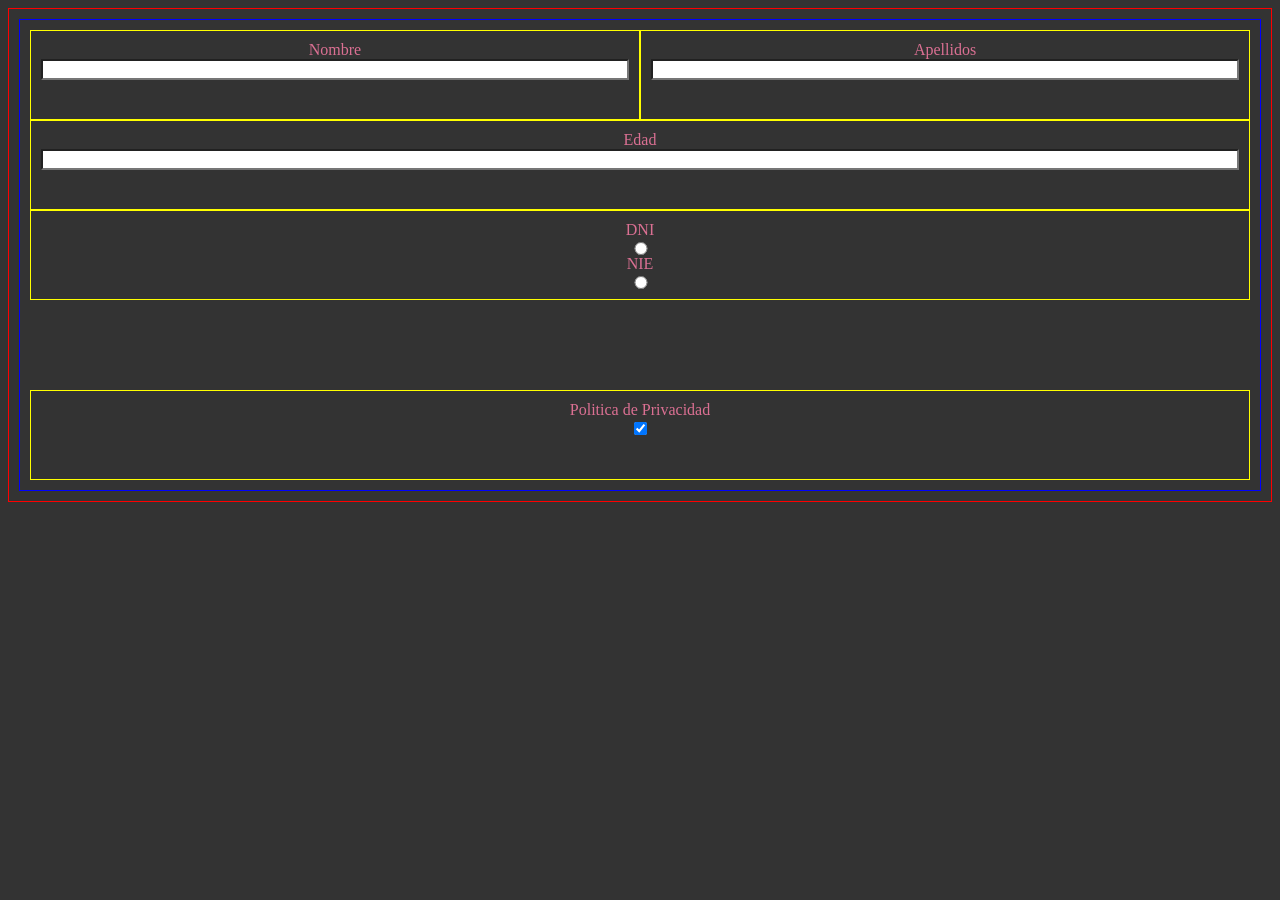
==== Checkbox/index.html @ 37c867ca "Add form structure and JavaScript functionality for user input handling" ====
<!DOCTYPE html>
<html lang="en">

<head>
    <meta charset="UTF-8">
    <meta name="viewport" content="width=device-width, initial-scale=1.0">
    <link rel="stylesheet" href="style.css">
    <title>Document</title>
</head>

<body>
    <form class="miFormulario" id="miFormulario">
        <div class="contenedorInputs">


            <div class="inputs nombre">
                <label for="nombre">Nombre</label>
                <input type="text" name="nombre" id="nombre">
            </div>
            <div class="inputs apellidos">
                <label for="apellidos">Apellidos</label>
                <input type="text" name="apellidos" id="apellidos">
            </div>
            <div class="inputs edad">
                <label for="edad">Edad</label>
                <input type="text" name="edad" id="edad">
            </div>

            <div class="inputs opcion">
                <label for="radioDni">DNI</label>
                <input type="radio" value="dni" name="documento" id="radioDni">
                <label for="radioNie">NIE</label>
                <input type="radio" value="nie" name="documento" id="radioNie">
            </div>

            <div class="dninie">

                <div class="inputs dni" id="contenedorDni">
                    <label for="dni">DNI</label>
                    <input type="text" name="dni" id="dni">
                </div>
                <div class="inputs nie" id="contenedorNie">
                    <label for="nie">NIE</label>
                    <input type="text" name="nie" id="nie">
                </div>


            </div>

            <div class="inputs politica">
                <label for="politica">Politica de Privacidad</label>
                <input checked="checked" type="checkbox" value="1">
            </div>


        </div>
    </form>



    <!-- From Uiverse.io by TechByElijah -->



    <script src="script.js"></script>
</body>

</html>
---- Checkbox/style.css ----
html {
    background: #333;
}

.miFormulario {
    border: solid 1px red;
    padding: 10px;
}

.contenedorInputs {
    border: solid 1px blue;
    padding: 10px;
    display: grid;
    grid-template-columns: 1fr 1fr;
    grid-template-rows: 1fr 1fr 1fr 1fr 1fr;
    grid-template-areas: "nombre apellidos" "edad edad" "opcion opcion" " dninie dninie" "politica politica";
    color: palevioletred;

}

.dninie {
    display: grid;
    grid-area: dninie;
}

.opcion {
    display: grid;
    grid-area: opcion;
}

.nombre {
    display: grid;
    grid-area: nombre;
}

/*
.nie {
    display: grid;
    grid-area: nie;
}

.dni {
    display: grid;

    grid-area: dni;
}
    */

.apellidos {

    display: grid;

    grid-area: apellidos;
}

.edad {
    display: grid;

    grid-area: edad;
}

.politica {
    display: grid;

    grid-area: politica;
}

.inputs {
    border: solid 1px yellow;
    padding: 10px;
    display: flex;
    flex-direction: column;

    input {
        background: white;
    }

    label {
        text-align: center;
    }
}
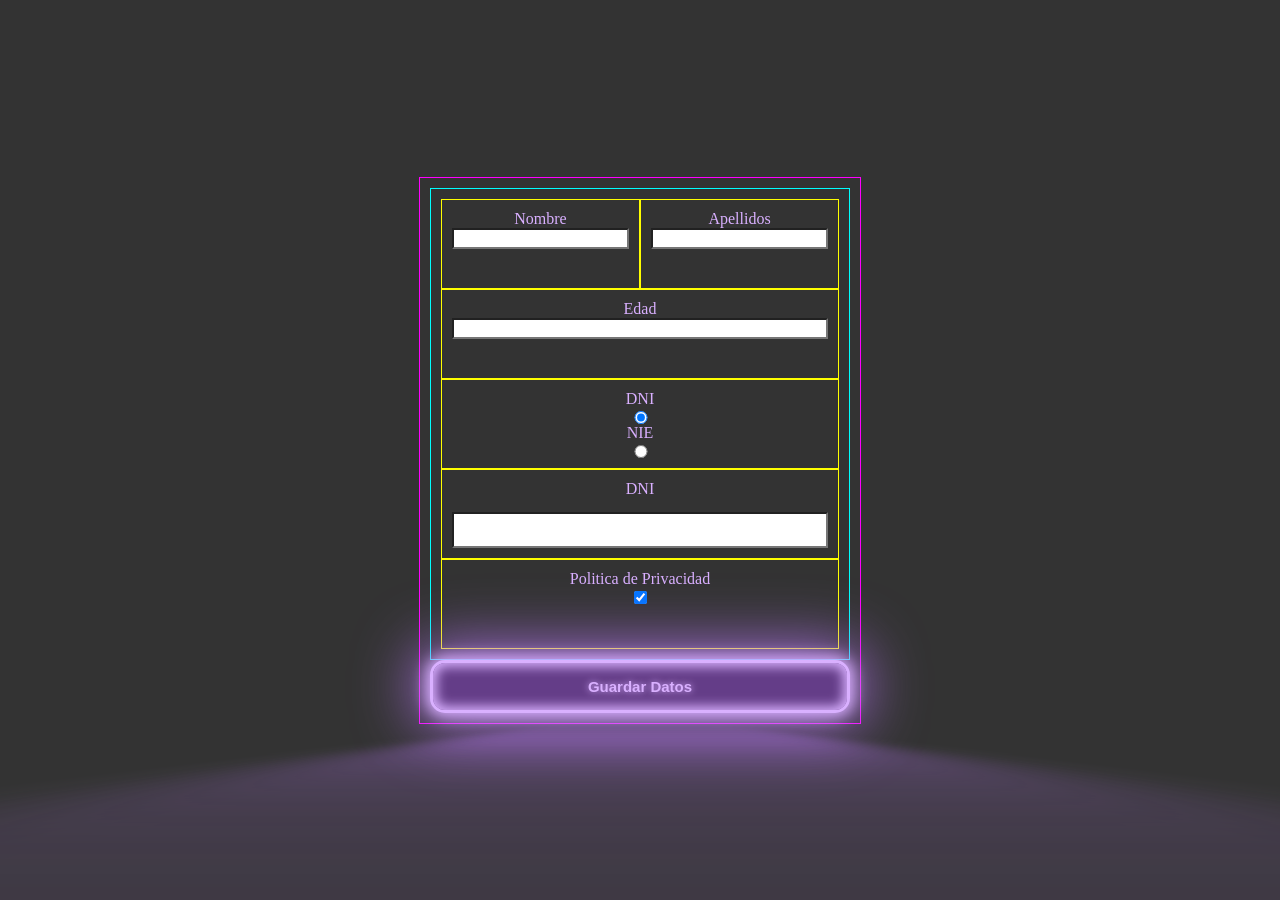
==== commit e269a08a: "Update form structure and JavaScript functionality for improved user input handling and styling" ====
--- a/Checkbox/index.html
+++ b/Checkbox/index.html
@@ -6,6 +6,7 @@
     <meta name="viewport" content="width=device-width, initial-scale=1.0">
     <link rel="stylesheet" href="style.css">
     <title>Document</title>
+    <link rel="shortcut icon" href="favicon.ico" type="image/x-icon">
 </head>
 
 <body>
@@ -28,9 +29,10 @@
 
             <div class="inputs opcion">
                 <label for="radioDni">DNI</label>
-                <input type="radio" value="dni" name="documento" id="radioDni">
+                <input type="radio" value="dni" name="documento" id="radioDni" checked="checked">
                 <label for="radioNie">NIE</label>
                 <input type="radio" value="nie" name="documento" id="radioNie">
+
             </div>
 
             <div class="dninie">
@@ -44,21 +46,32 @@
                     <input type="text" name="nie" id="nie">
                 </div>
 
+            </div>
 
-            </div>
+
+
+
+
+
+
+
+
+
+
+
+
+
 
             <div class="inputs politica">
                 <label for="politica">Politica de Privacidad</label>
-                <input checked="checked" type="checkbox" value="1">
+                <input checked="checked" type="checkbox" value="1" id="politica">
             </div>
 
 
         </div>
+        <button id="btn" type="submit">Guardar Datos</button>
     </form>
 
-
-
-    <!-- From Uiverse.io by TechByElijah -->
 
 
 
--- a/Checkbox/style.css
+++ b/Checkbox/style.css
@@ -1,20 +1,33 @@
 html {
     background: #333;
+    display: flex;
+    justify-content: center;
+    align-items: center;
+    width: 100%;
+    height: 100%;
 }
 
 .miFormulario {
-    border: solid 1px red;
+    border: solid 1px magenta;
     padding: 10px;
+    justify-content: center;
+    align-items: center;
+
+    button {
+        width: 100%;
+        height: 100%;
+    }
+
 }
 
 .contenedorInputs {
-    border: solid 1px blue;
+    border: solid 1px cyan;
     padding: 10px;
     display: grid;
     grid-template-columns: 1fr 1fr;
     grid-template-rows: 1fr 1fr 1fr 1fr 1fr;
     grid-template-areas: "nombre apellidos" "edad edad" "opcion opcion" " dninie dninie" "politica politica";
-    color: palevioletred;
+    color: rgb(217, 176, 255);
 
 }
 
@@ -26,6 +39,8 @@
 .opcion {
     display: grid;
     grid-area: opcion;
+
+
 }
 
 .nombre {
@@ -44,7 +59,7 @@
 
     grid-area: dni;
 }
-    */
+*/
 
 .apellidos {
 
@@ -78,4 +93,70 @@
     label {
         text-align: center;
     }
+}
+
+
+
+
+
+
+
+
+
+
+
+
+
+
+
+
+/* From Uiverse.io by cssbuttons-io */
+button {
+
+    --glow-color: rgb(217, 176, 255);
+    --glow-spread-color: rgba(191, 123, 255, 0.781);
+    --enhanced-glow-color: rgb(231, 206, 255);
+    --btn-color: rgb(100, 61, 136);
+    border: .25em solid var(--glow-color);
+    padding: 1em 3em;
+    color: var(--glow-color);
+    font-size: 15px;
+    font-weight: bold;
+    background-color: var(--btn-color);
+    border-radius: 1em;
+    outline: none;
+    box-shadow: 0 0 1em .25em var(--glow-color),
+        0 0 4em 1em var(--glow-spread-color),
+        inset 0 0 .75em .25em var(--glow-color);
+    text-shadow: 0 0 .5em var(--glow-color);
+    position: relative;
+    transition: all 0.3s;
+}
+
+button::after {
+    pointer-events: none;
+    content: "";
+    position: absolute;
+    top: 120%;
+    left: 0;
+    height: 100%;
+    width: 100%;
+    background-color: var(--glow-spread-color);
+    filter: blur(2em);
+    opacity: .7;
+    transform: perspective(1.5em) rotateX(35deg) scale(1, .6);
+}
+
+button:hover {
+    color: var(--btn-color);
+    background-color: var(--glow-color);
+    box-shadow: 0 0 1em .25em var(--glow-color),
+        0 0 4em 2em var(--glow-spread-color),
+        inset 0 0 .75em .25em var(--glow-color);
+}
+
+button:active {
+    box-shadow: 0 0 0.6em .25em var(--glow-color),
+        0 0 2.5em 2em var(--glow-spread-color),
+        inset 0 0 .5em .25em var(--glow-color);
 }
